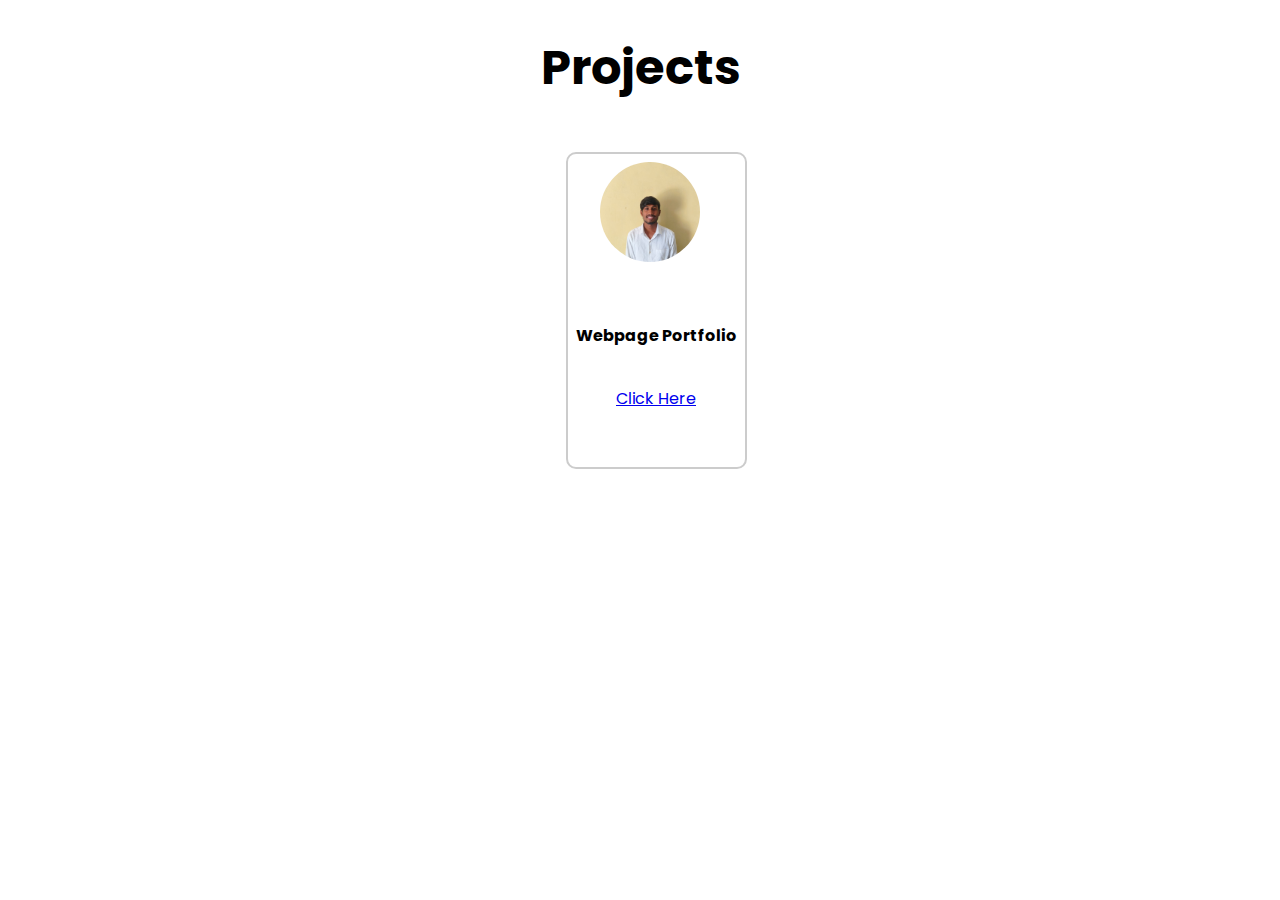
==== projects.html @ 25653635 "Add files via upload" ====
<!DOCTYPE html>
<html lang="en">
<head>
    <meta charset="UTF-8">
    <meta name="viewport" content="width=device-width, initial-scale=1.0">
    <style>
        @import url("https://fonts.googleapis.com/css2?family=Poppins:wght@300;400;500;600&display=swap");

        body {
            font-family: 'Poppins', sans-serif;
            margin: 0;
            padding: 0;
            box-sizing: border-box;
        }

        .title {
            font-size: 3rem;
            text-align: center;
            margin-top: 2rem;
        }

        #project-container {
            display: flex;
            overflow-x: auto;
            gap: 1rem; /* Adjusted gap */
            padding: 1rem;
            margin-top: 1rem;
            width: 100%;
            scrollbar-width: 0;
            scroll-behavior: smooth;
            justify-content: center; /* Center projects */
        }

        .project-containers {
            flex: 0 0 auto;
            display: flex;
            align-items: center;
            flex-direction: column;
            border: 2px solid #ccc;
            padding: 0.5rem; /* Adjusted padding */
            border-radius: 10px;
            background-color: white;
            transition: border-color 330ms ease-in-out, transform 330ms ease-in-out;
        }

        .project-containers:hover {
            border-color: red;
            transform: scale(1.1);
        }

        .project-details-container {
            display: flex;
            justify-content: center;
            flex-direction: column;
            text-align: center;
        }

        .project-image {
            width: 100px; /* Adjusted width */
            height: 100px; /* Adjusted height */
            border-radius: 50%;
            object-fit: cover;
            margin-bottom: 0.5rem; /* Adjusted margin */
            margin-left:1.5rem;
            }


        .project-content {
            max-width: 150px; /* Adjusted max-width */
        }
    </style>
</head>
<body>
<h1 class="title">Projects</h1>
<div id="project-container">
    <div class="project-containers">
        <div class="project-details-container">
            <img src="./assets/vardhan.jpg" alt="Project Image" class="project-image">
            <p class="project-content">
                <h4>Webpage Portfolio</h4>
                <p>
                    <a href="https://sairaj2212.github.io/Sai/" target="_blank">Click Here</a>
                </p>
            </p>
        </div>
    </div>
</div>
</body>
</html>
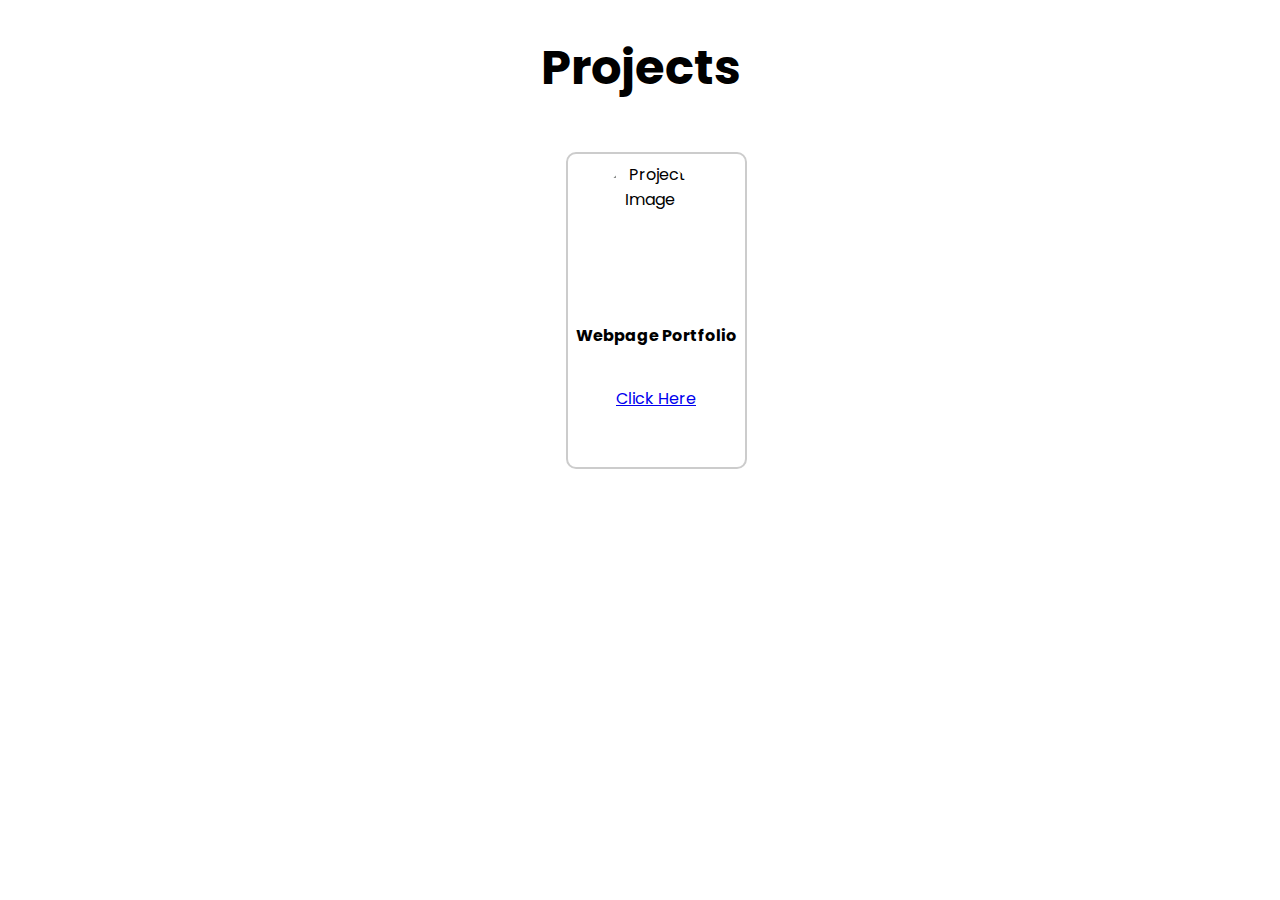
==== commit 665f50ff: "Update projects.html" ====
--- a/projects.html
+++ b/projects.html
@@ -75,7 +75,7 @@
 <div id="project-container">
     <div class="project-containers">
         <div class="project-details-container">
-            <img src="./assets/vardhan.jpg" alt="Project Image" class="project-image">
+            <img src="./assets/browser.png" alt="Project Image" class="project-image">
             <p class="project-content">
                 <h4>Webpage Portfolio</h4>
                 <p>
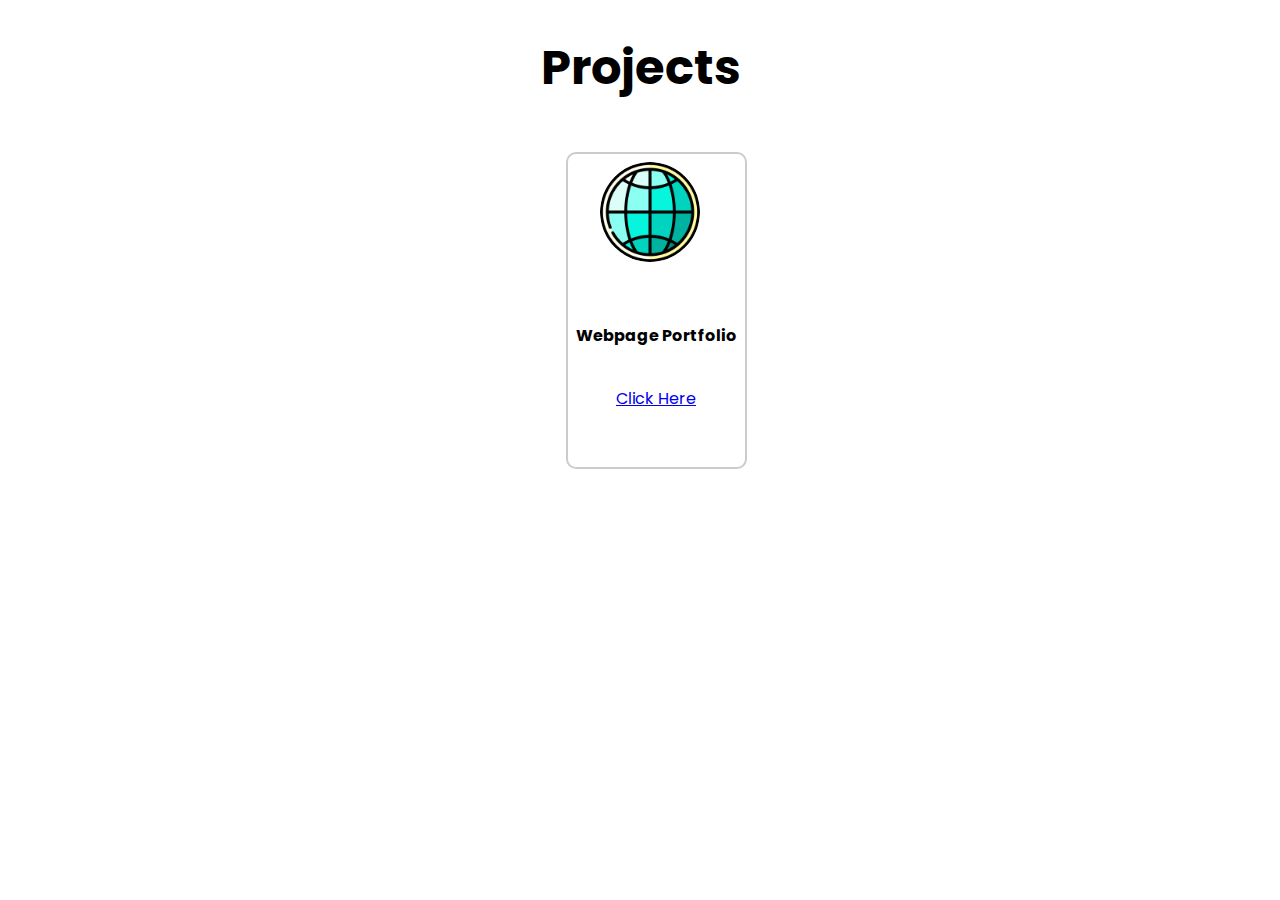
==== commit e9aa4696: "Update projects.html" ====
--- a/projects.html
+++ b/projects.html
@@ -11,6 +11,7 @@
             margin: 0;
             padding: 0;
             box-sizing: border-box;
+            overflow:hidden;
         }
 
         .title {
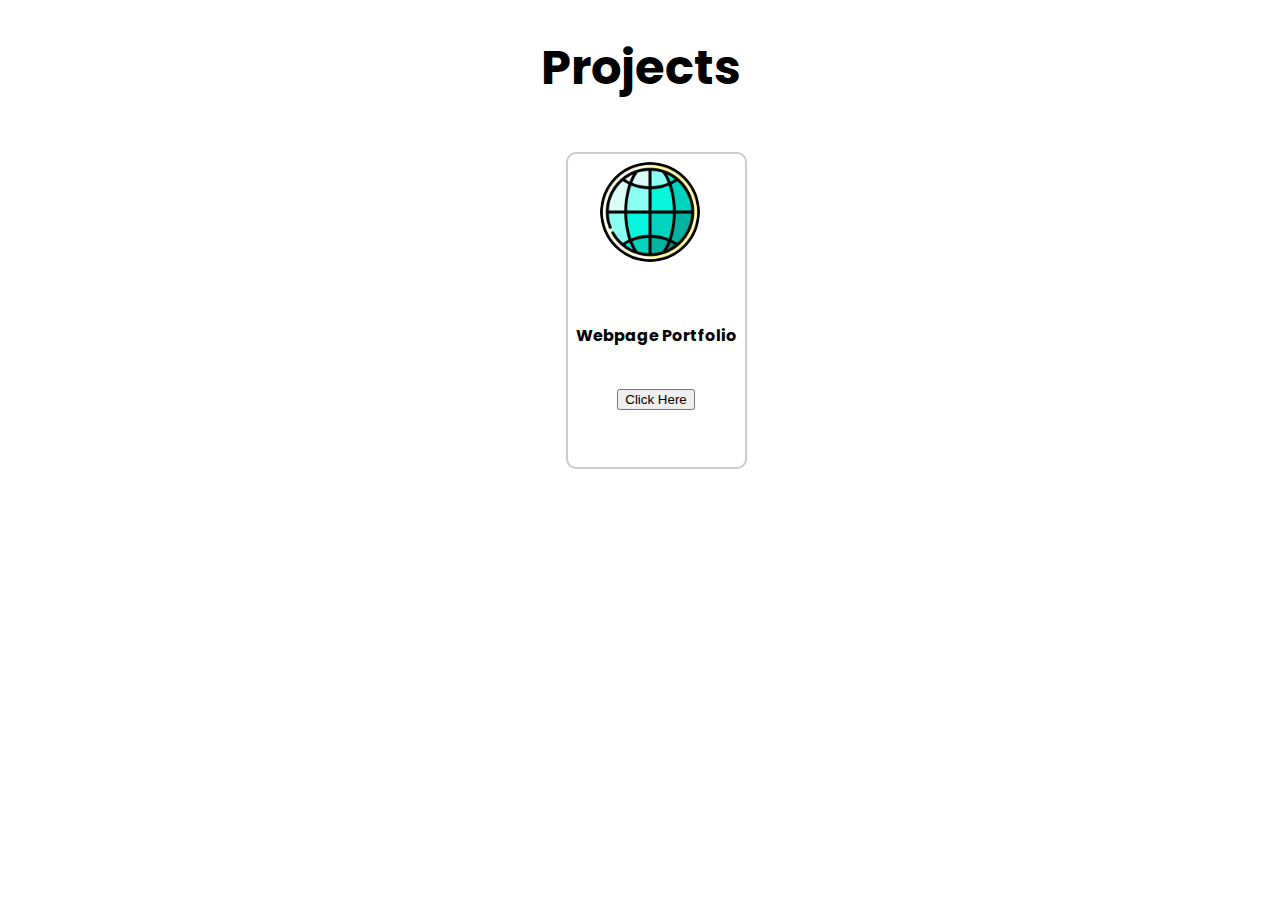
==== commit 3f20eb8e: "Update projects.html" ====
--- a/projects.html
+++ b/projects.html
@@ -80,7 +80,7 @@
             <p class="project-content">
                 <h4>Webpage Portfolio</h4>
                 <p>
-                    <a href="https://sairaj2212.github.io/Sai/" target="_blank">Click Here</a>
+                    <a href="https://sairaj2212.github.io/Sai/" target="_blank"><button>Click Here</button></a>
                 </p>
             </p>
         </div>
